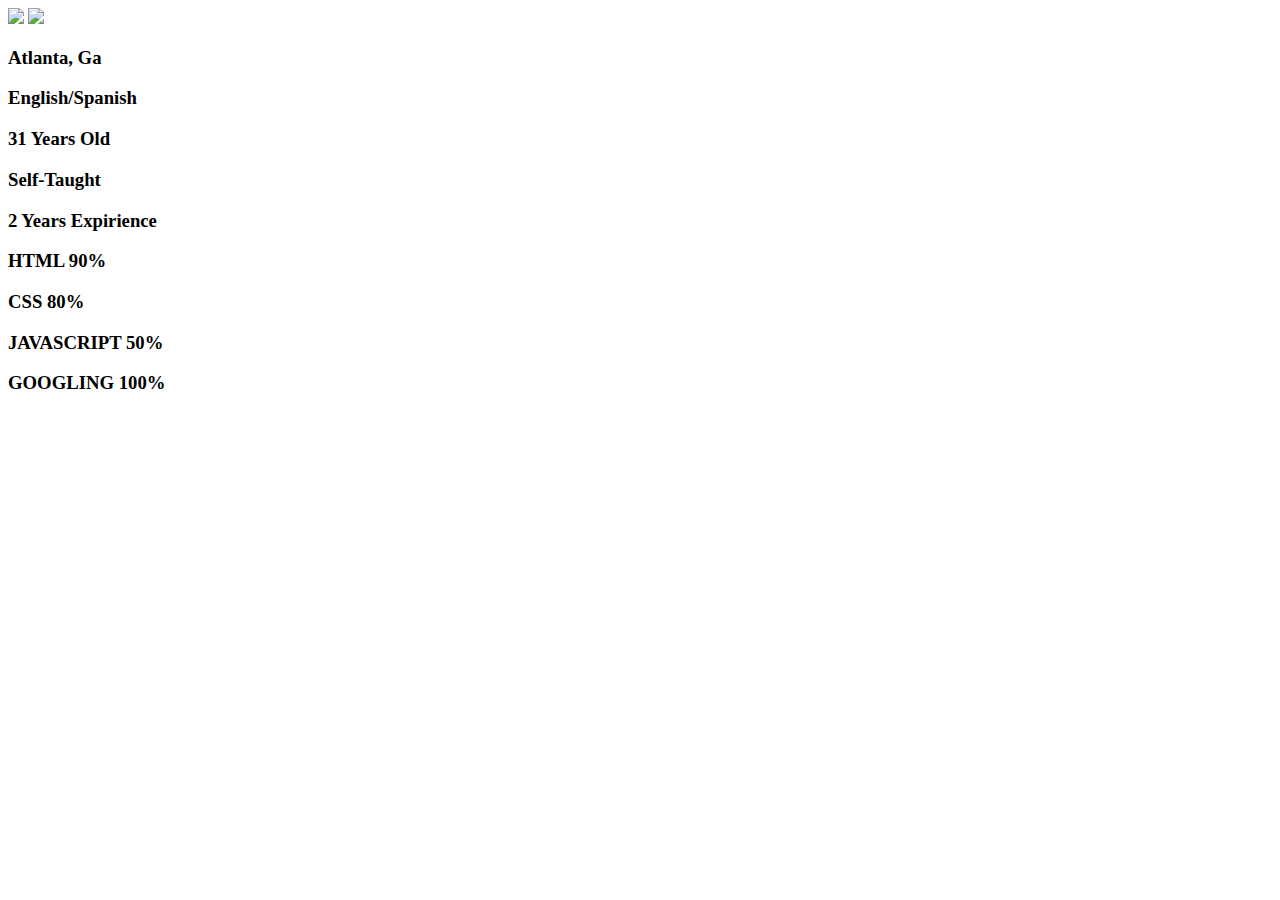
==== info.html @ 89906464 "Create info.html" ====
<!DOCTYPE html>
<html lang="en">
  <head>
    <meta charset="UTF-8" />
    <meta http-equiv="X-UA-Compatible" content="IE=edge" />
    <meta name="viewport" content="width=device-width, initial-scale=1.0" />

    <link
      rel="stylesheet"
      href="https://use.fontawesome.com/releases/v5.15.2/css/all.css"
      integrity="sha384-vSIIfh2YWi9wW0r9iZe7RJPrKwp6bG+s9QZMoITbCckVJqGCCRhc+ccxNcdpHuYu"
      crossorigin="anonymous"
    />
    <title>Projects</title>
    <link rel="stylesheet" href="style.css" />
  </head>
  <body>
    

    <!--INFO SECTION  STARTS-->
    <section id="info">
     <div class="info">
      <div class="return">
       <a href="index.html"><i class="fas fa-long-arrow-alt-left"></i></a>
      </div>
        <div class="card">
          <div class="imgBox">
            <img src="cover.jpg">
            <img src="cover.jpg">
          </div>
          <div class="details">
            <div class="content">
              <h3>Atlanta, Ga</h3>
              <h3>English/Spanish</h3>
              <h3>31 Years Old</h3>
              <h3>Self-Taught</h3>
              <h3>2 Years Expirience</h3>
              <h3>HTML 90%</h3>
              <h3>CSS 80%</h3>
              <h3>JAVASCRIPT 50%</h3>
              <h3>GOOGLING 100%</h3>
           

            <div class="social-icons">
              <a href="#"><i class="fas fa-envelope-open-text"></i></a>

              <a href="https://github.com/elizabeth171717"
                ><i class="fab fa-github"></i
              ></a>

              <a href="https://www.linkedin.com/in/elizabeth-teresa-67069a12a/"
                ><i class="fab fa-linkedin"></i
              ></a>
            </div>
          </div>
        </div>
      </div>
    </section>

    <!--INFO SECTION ENDS-->

  
  </body>
</html>
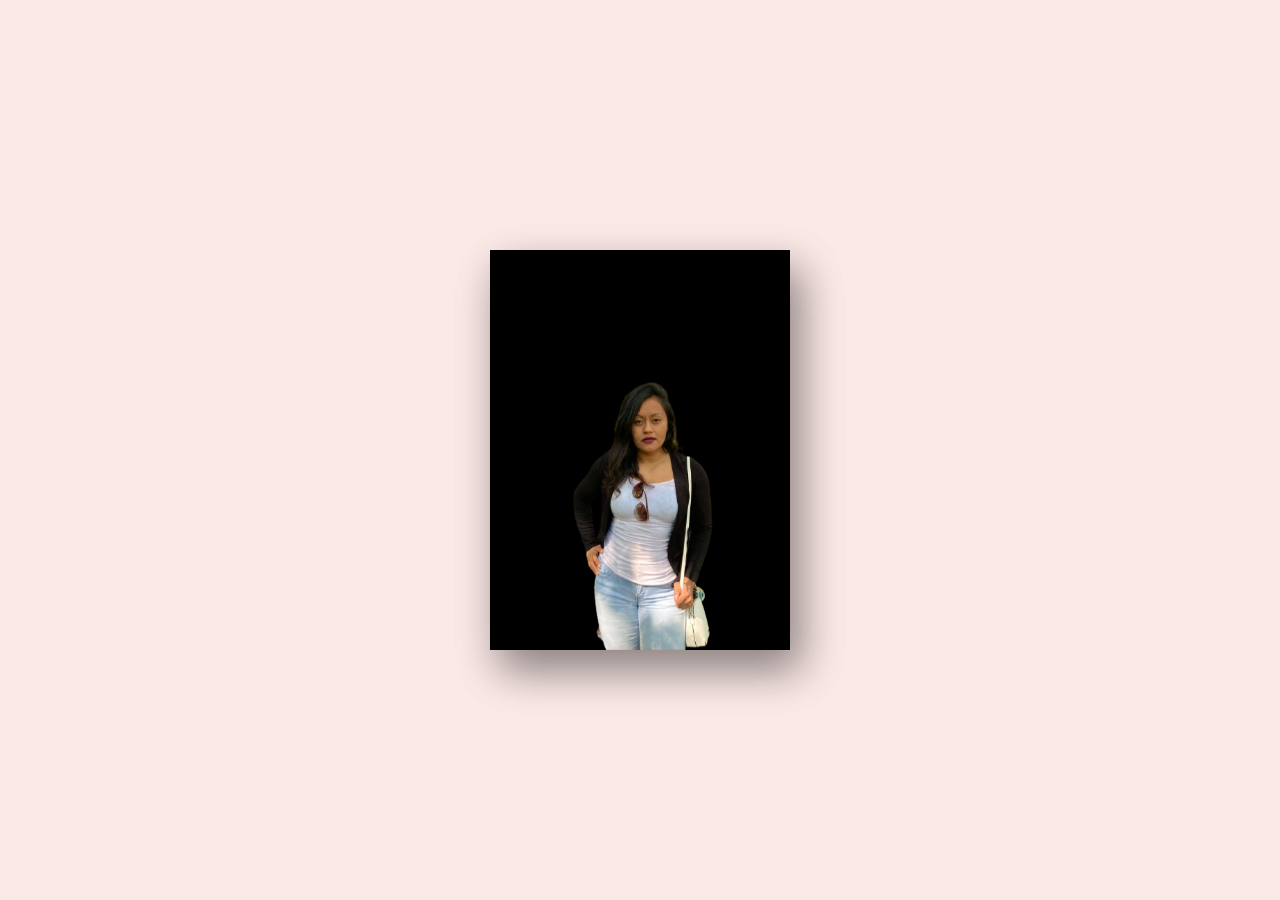
==== commit 7f329b5c: "Update info.html" ====
--- a/info.html
+++ b/info.html
@@ -25,8 +25,8 @@
       </div>
         <div class="card">
           <div class="imgBox">
-            <img src="cover.jpg">
-            <img src="cover.jpg">
+            <img src="cover1.png">
+            <img src="cover.png">
           </div>
           <div class="details">
             <div class="content">
--- a/style.css
+++ b/style.css
@@ -0,0 +1,299 @@
+@import url("https://fonts.googleapis.com/css2?family=Francois+One&display=swap");
+@import url("https://fonts.googleapis.com/css2?family=Francois+One&family=Open+Sans+Condensed:wght@300&display=swap");
+* {
+  margin: 0;
+  padding: 0;
+  box-sizing: border-box;
+}
+
+.return {
+  position: absolute;
+  top: 20px;
+  left: 30px;
+}
+
+.return a {
+  font-size: 50px;
+  color: #000;
+}
+
+.return a:hover {
+  font-size: 60px;
+}
+
+body {
+  background-color: #fbe9e7;
+}
+
+#hero {
+  min-height: 100vh;
+  display: flex;
+  justify-content: center;
+  align-items: center;
+}
+
+.banner-cont {
+  width: 100%;
+  display: flex;
+  justify-content: center;
+  align-items: center;
+}
+
+.banner {
+  width: 100%;
+  display: flex;
+  flex-direction: column;
+  justify-content: center;
+  align-items: center;
+}
+
+.banner h1 {
+  font-size: 120px;
+  font-family: "Francois One", sans-serif;
+  text-align: center;
+}
+
+span {
+  display: inline-block;
+  opacity: 0;
+  transition: all 0.5s ease;
+  transform: translateY(50px);
+}
+
+span.fade {
+  opacity: 1;
+  transform: translateY(0px);
+}
+
+.banner h2 {
+  font-size: 25px;
+  font-family: "Open Sans Condensed", sans-serif;
+  text-align: center;
+  letter-spacing: 0.5rem;
+  margin-top: 20px;
+  border-bottom: 3px solid #081836;
+}
+
+.banner .button-container {
+  width: 70%;
+  margin-top: 50px;
+  display: flex;
+  justify-content: center;
+}
+
+.btn {
+  background-color: #081836;
+  border: none;
+
+  padding: 16px 32px;
+  text-align: center;
+  font-size: 16px;
+  margin: 4px 20px;
+  opacity: 0.6;
+  transition: 0.3s;
+  display: inline-block;
+  width: 200px;
+  text-decoration: none;
+  cursor: pointer;
+  border-radius: 12px;
+}
+
+.btn:hover {
+  opacity: 1;
+}
+
+.btn a {
+  text-decoration: none;
+  color: white;
+}
+/*project section starts*/
+
+.projects {
+  width: 100%;
+  display: flex;
+  flex-direction: column;
+  justify-content: center;
+  align-items: center;
+  color: rgb(43, 11, 11);
+}
+
+.tittle h1 {
+  text-align: center;
+  font-size: 4rem;
+  margin: 70px 0;
+  font-family: "Francois One", sans-serif;
+}
+
+.projects-container {
+  width: 80%;
+  display: flex;
+  align-items: center;
+  justify-content: center;
+  flex-direction: column;
+}
+
+.project-box {
+  width: 100%;
+  display: flex;
+  margin-top: 100px;
+}
+
+.reverse {
+  flex-direction: row-reverse;
+}
+
+.reverse .text-container {
+  text-align: right;
+  margin-right: 50px;
+}
+
+.project-box-pic {
+  width: 50%;
+}
+
+.project-box-pic .pic-container {
+  width: 100%;
+}
+
+.project-box-pic .pic-container img {
+  width: 100%;
+  object-fit: cover;
+}
+
+.text-container {
+  width: 50%;
+  padding-left: 50px;
+}
+
+.text-container h1 {
+  font-size: 4rem;
+  font-family: "Open Sans Condensed", sans-serif;
+}
+
+.text-container p {
+  font-size: 1.5rem;
+}
+
+.text-container .btn {
+  margin-top: 30px;
+  border: none;
+  background-color: transparent;
+}
+
+.text-container .btn a {
+  color: rgb(43, 11, 11);
+  font-size: 1rem;
+  font-weight: bold;
+}
+
+.text-container .btn a:hover {
+  letter-spacing: 1px;
+}
+
+/*INFO SECTION STARTS*/
+.info {
+  display: flex;
+  justify-content: center;
+  align-items: center;
+  min-height: 100vh;
+}
+
+.card {
+  position: relative;
+  width: 300px;
+  height: 400px;
+  background: #fff;
+  transform-style: preserve-3d;
+  transform: perspective(1000px);
+  box-shadow: 10px 20px 40px rgba(0, 0, 0, 0.25);
+  transition: 1s;
+}
+
+.card:hover {
+  transform: translateX(50%);
+}
+
+.card .imgBox {
+  position: relative;
+  width: 100%;
+  height: 100%;
+  z-index: 1;
+  transform-origin: left;
+  transform-style: preserve-3d;
+  background: #000;
+  transition: 1s;
+  box-shadow: 10px 20px 40px rgba(0, 0, 0, 0.25);
+}
+
+.card:hover .imgBox {
+  transform: rotateY(-180deg);
+}
+
+.card .imgBox img {
+  position: absolute;
+  top: 0;
+  left: 0;
+  width: 100%;
+  height: 100%;
+  object-fit: cover;
+  transform-style: preserve-3d;
+  backface-visibility: hidden;
+}
+
+.card .imgBox img:nth-child(2) {
+  transform: rotateY(180deg);
+}
+
+.card .details {
+  position: absolute;
+  top: 0;
+  left: 0;
+  width: 100%;
+  height: 100%;
+  padding: 20px;
+  display: flex;
+  flex-direction: column;
+  justify-content: center;
+  align-items: center;
+}
+
+.card .details .content {
+  display: flex;
+  justify-content: center;
+  align-items: center;
+  flex-direction: column;
+}
+
+.card .details .content h3 {
+  text-align: center;
+  font-weight: 700;
+  line-height: 1em;
+  margin: 3px 0;
+  border-bottom: 1px solid black;
+}
+
+.card .details .content .social-icons {
+  position: relative;
+  display: flex;
+  margin-top: 10px;
+}
+
+.card .details .content .social-icons a {
+  display: inline-block;
+  width: 35px;
+  height: 35px;
+  background: #333;
+  color: #fff;
+  display: flex;
+  justify-content: center;
+  align-items: center;
+  text-decoration: none;
+  margin: 5px;
+  font-size: 18px;
+  transition: 0.2s;
+}
+
+.card .details .content .social-icons a:hover {
+  background: #e21212;
+}
+/*INFO SECTION ENDS*/
